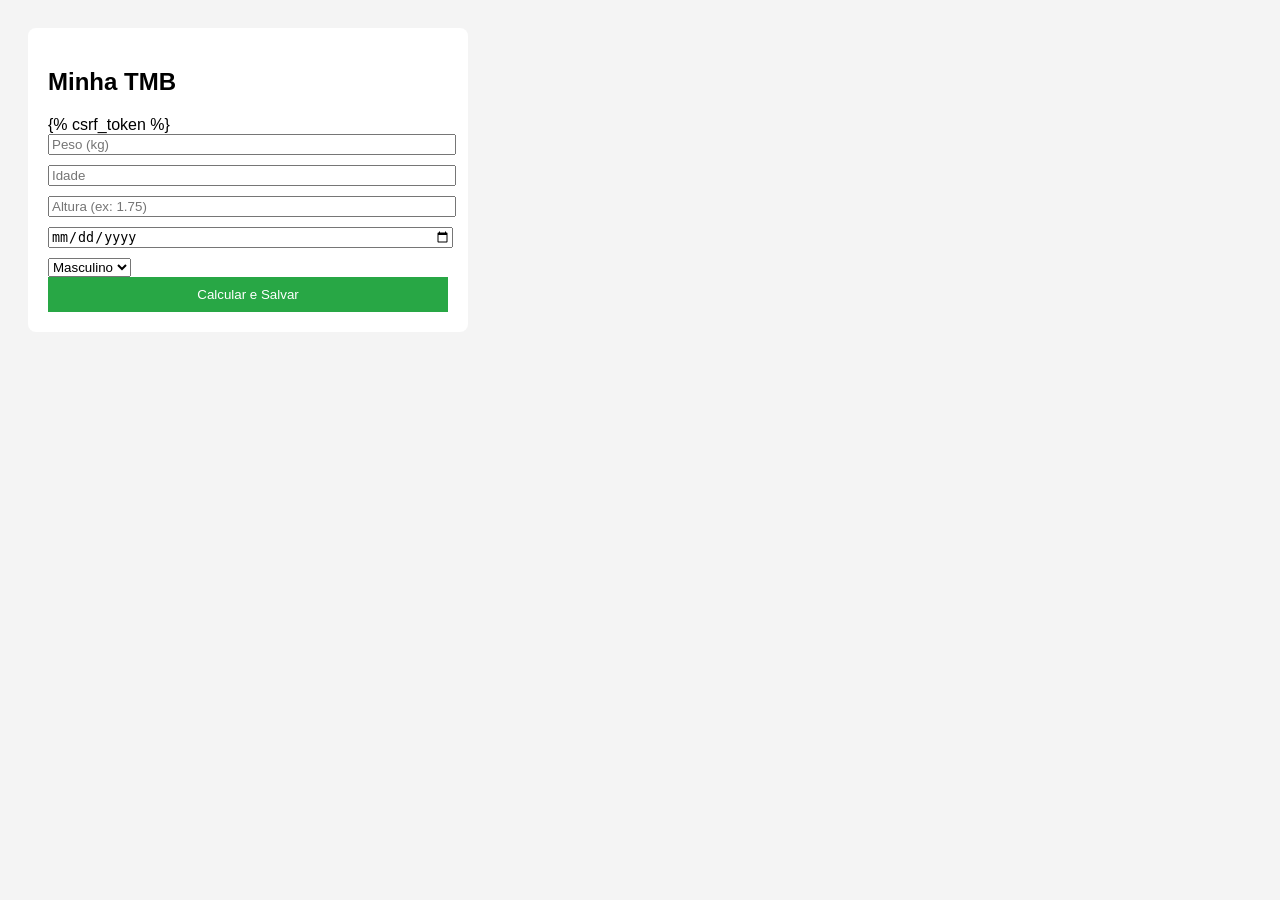
==== bmrCalculator/calculator/templates/calculatorMain/index.html @ d6fe7336 "Added a test endpoint, and a skeleton of a html" ====
<!DOCTYPE html>
<html>
<head>
    <title>Calculadora TMB</title>
    <style>
        body { font-family: sans-serif; background: #f4f4f4; padding: 20px; }
        .card { background: white; padding: 20px; border-radius: 8px; max-width: 400px; }
        input { display: block; margin-bottom: 10px; width: 100%; }
        button { background: #28a745; color: white; border: none; padding: 10px; width: 100%; cursor: pointer; }
    </style>
</head>
<body>
    <div class="card">
        <h2>Minha TMB</h2>
        <form method="POST">
            {% csrf_token %} <input type="number" name="peso" placeholder="Peso (kg)" required>
            <input type="number" name="age" placeholder="Idade" required>
            <input type="number" step="0.01" name="height" placeholder="Altura (ex: 1.75)" required>
            <input type="date" name="birth_date" required>
            <select name="sex">
                <option value="M">Masculino</option>
                <option value="F">Feminino</option>
            </select>
            <button type="submit">Calcular e Salvar</button>
        </form>
    </div>
</body>
</html>
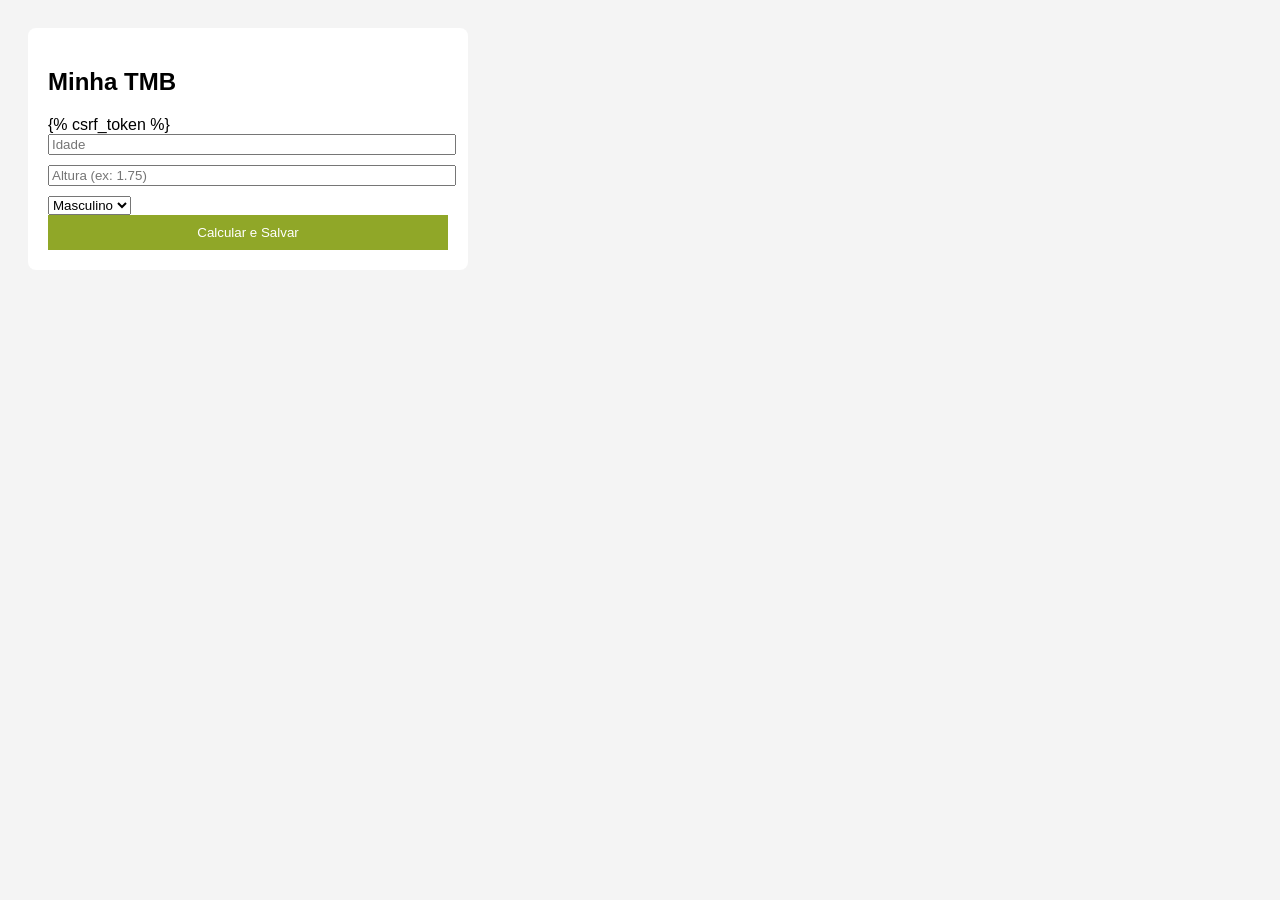
==== commit f6e85afa: "tests screens working" ====
--- a/bmrCalculator/calculator/templates/calculatorMain/index.html
+++ b/bmrCalculator/calculator/templates/calculatorMain/index.html
@@ -6,23 +6,25 @@
         body { font-family: sans-serif; background: #f4f4f4; padding: 20px; }
         .card { background: white; padding: 20px; border-radius: 8px; max-width: 400px; }
         input { display: block; margin-bottom: 10px; width: 100%; }
-        button { background: #28a745; color: white; border: none; padding: 10px; width: 100%; cursor: pointer; }
+        button { background: #90a728; color: white; border: none; padding: 10px; width: 100%; cursor: pointer; }
     </style>
 </head>
 <body>
     <div class="card">
         <h2>Minha TMB</h2>
         <form method="POST">
-            {% csrf_token %} <input type="number" name="peso" placeholder="Peso (kg)" required>
+            {% csrf_token %}
             <input type="number" name="age" placeholder="Idade" required>
-            <input type="number" step="0.01" name="height" placeholder="Altura (ex: 1.75)" required>
-            <input type="date" name="birth_date" required>
+            <input type="number" step="0.1" name="height" placeholder="Altura (ex: 1.75)" required>       
             <select name="sex">
-                <option value="M">Masculino</option>
-                <option value="F">Feminino</option>
+                <option value="0">Masculino</option>
+                <option value="1">Feminino</option>
             </select>
             <button type="submit">Calcular e Salvar</button>
         </form>
     </div>
 </body>
-</html>+</html>
+
+
+
